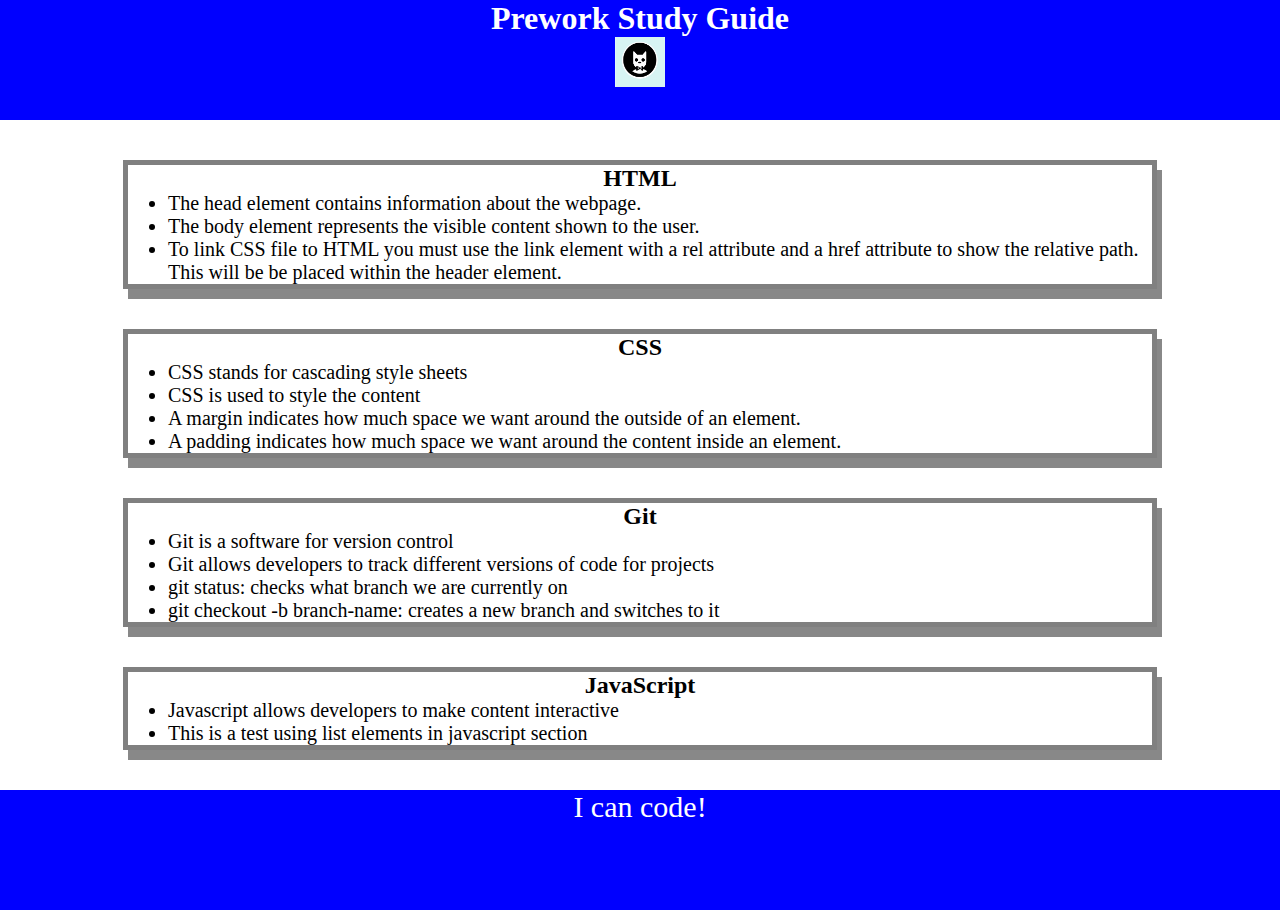
==== index.html @ c747a0b8 "added CSS to project" ====
<!DOCTYPE html>
<html lang="en">
  <head>
    <meta charset="UTF-8" />
    <meta http-equiv="X-UA-Compatible" content="IE=edge" />
    <meta name="viewport" content="width=device-width, initial-scale=1.0" />
    <link rel="stylesheet" href="./assets/style.css">
    <title>Prework Study Guide</title>
  </head>
  <body>
    <header id="top">
      <h1>Prework Study Guide</h1>
      <img src="./assets/bowtie-cat.png" alt="Profile image of cat wearing a bow tie." />
    </header>
    <main>
    <section class="card" id="html-section">
      <h2>HTML</h2>
      <ul>
        <li>The head element contains information about the webpage.</li>
        <li>The body element represents the visible content shown to the user.</li>
        <li>To link CSS file to HTML you must use the link element with a rel attribute and a href attribute to show the relative path. This will be be placed within the header element.</li>
      </ul>
   </section>

   <section class="card" id="css-section">
    <h2>CSS</h2>
     <ul>
       <li>CSS stands for cascading style sheets</li>
       <li>CSS is used to style the content</li>
       <li>A margin indicates how much space we want around the outside of an element.</li>
       <li>A padding indicates how much space we want around the content inside an element.</li>
     </ul>

   </section>

   <section class="card" id="git-section">
    <h2>Git</h2>
     <ul>
       <li>Git is a software for version control</li>
       <li>Git allows developers to track different versions of code for projects</li>
       <li>git status: checks what branch we are currently on</li>
       <li>git checkout -b branch-name: creates a new branch and switches to it</li>
     </ul>


   </section>

   <section class="card" id="javascript-section">
    <h2>JavaScript</h2>
     <ul>
       <li>Javascript allows developers to make content interactive</li>
       <li>This is a test using list elements in javascript section</li>
     </ul>

   </section>
    </main>

    <footer>
      <p>I can code!</p>
    </footer>
  </body>
</html>
---- assets/style.css ----
* {
    margin: 0;
    padding: 0;
}
header,
footer {
    width: 100%;
    height: 120px;
    background-color: blue;
    color: white;
}
h1,
h2 {
    text-align: center;
}
img {
    display: block;
    height: 50px;
    width: 50px;
    margin-left: auto;
    margin-right: auto;
}
ul {
    padding-left: 40px;
    font-size: 20px;
}p {
    text-align: center;
    font-size: 30px;
  }
  .card {
    width: 80%;
    margin: 40px auto;
    border: 5px solid gray;
    box-shadow: 5px 10px #888888;
  }
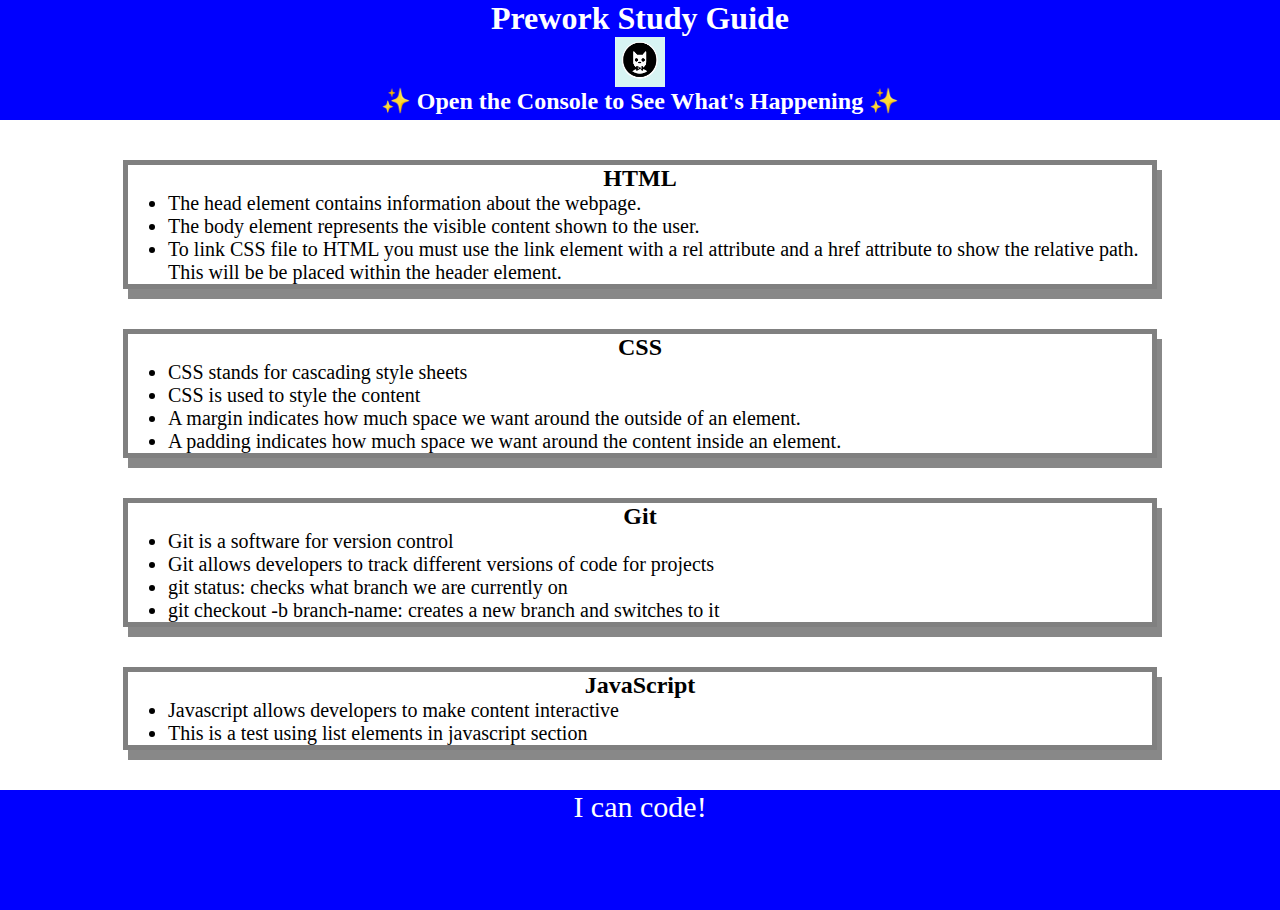
==== commit 1960b3af: "added JS to prework study guide" ====
--- a/index.html
+++ b/index.html
@@ -11,6 +11,7 @@
     <header id="top">
       <h1>Prework Study Guide</h1>
       <img src="./assets/bowtie-cat.png" alt="Profile image of cat wearing a bow tie." />
+      <h2>✨ Open the Console to See What's Happening ✨</h2>
     </header>
     <main>
     <section class="card" id="html-section">
@@ -58,5 +59,6 @@
     <footer>
       <p>I can code!</p>
     </footer>
+    <script src="./assets/script.js"></script>
   </body>
 </html>
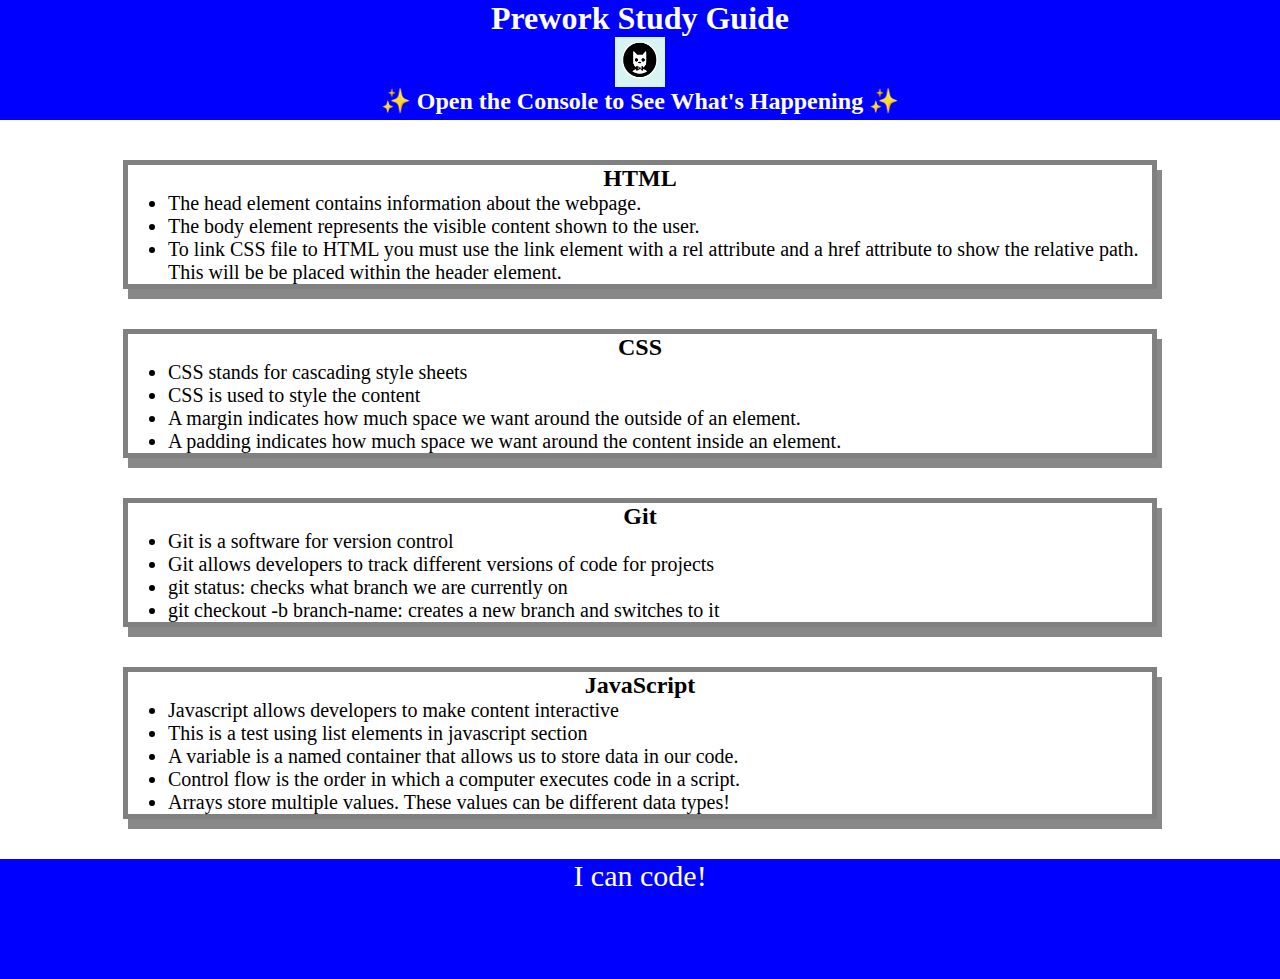
==== commit 113a8c11: "added javascript functions to list topics" ====
--- a/index.html
+++ b/index.html
@@ -51,6 +51,9 @@
      <ul>
        <li>Javascript allows developers to make content interactive</li>
        <li>This is a test using list elements in javascript section</li>
+       <li>A variable is a named container that allows us to store data in our code.</li>
+       <li>Control flow is the order in which a computer executes code in a script.</li>
+       <li>Arrays store multiple values. These values can be different data types!</li>
      </ul>
 
    </section>
